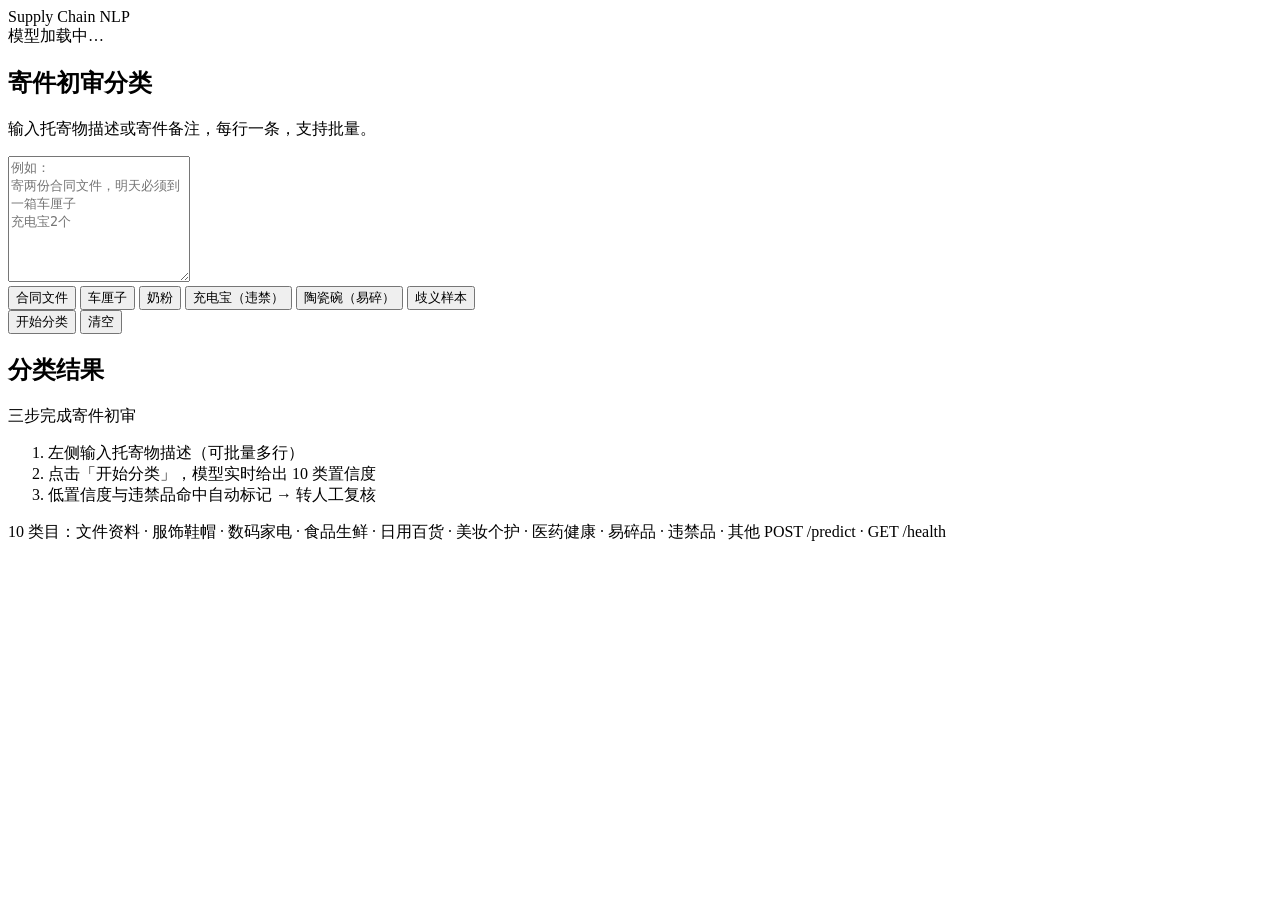
==== web/index.html @ 69e0c167 "init: supply chain NLP v1.0.0 — 寄件文本分类全管线（RF/fastText/BERT/量化/蒸馏/FastAPI/前端）" ====
<!DOCTYPE html>
<html lang="zh-CN">
<head>
<meta charset="UTF-8">
<meta name="viewport" content="width=device-width, initial-scale=1.0">
<title>寄件初审分类工作台 · Supply Chain NLP</title>
<link rel="stylesheet" href="/static/app.css">
</head>
<body>
<header class="topbar">
  <div class="brand">Supply Chain <span>NLP</span></div>
  <div class="top-meta">
    <span class="badge" id="model-badge">模型加载中…</span>
    <span class="health" id="health-dot" title="服务健康状态"></span>
  </div>
</header>

<main class="workspace">
  <!-- 左：输入工作区 -->
  <section class="panel input-panel">
    <h1>寄件初审分类</h1>
    <p class="sub">输入托寄物描述或寄件备注，每行一条，支持批量。</p>
    <textarea id="input" rows="8" spellcheck="false"
      placeholder="例如：&#10;寄两份合同文件，明天必须到&#10;一箱车厘子&#10;充电宝2个"></textarea>
    <div class="examples" id="examples">
      <button class="chip" data-text="寄两份合同文件，明天必须到">合同文件</button>
      <button class="chip" data-text="一箱车厘子">车厘子</button>
      <button class="chip" data-text="给小孩寄的奶粉">奶粉</button>
      <button class="chip" data-text="充电宝2个">充电宝（违禁）</button>
      <button class="chip" data-text="陶瓷碗4个，轻拿轻放">陶瓷碗（易碎）</button>
      <button class="chip" data-text="一箱东西">歧义样本</button>
    </div>
    <div class="actions">
      <button id="run" class="primary">开始分类</button>
      <button id="clear" class="ghost">清空</button>
      <span class="hint" id="hint"></span>
    </div>
  </section>

  <!-- 右：结果区 -->
  <section class="panel result-panel">
    <h2>分类结果</h2>
    <div id="results" class="results empty">
      <div class="empty-guide">
        <p class="empty-title">三步完成寄件初审</p>
        <ol>
          <li>左侧输入托寄物描述（可批量多行）</li>
          <li>点击「开始分类」，模型实时给出 10 类置信度</li>
          <li>低置信度与违禁品命中自动标记 → 转人工复核</li>
        </ol>
      </div>
    </div>
  </section>
</main>

<footer class="foot">
  <span>10 类目：文件资料 · 服饰鞋帽 · 数码家电 · 食品生鲜 · 日用百货 · 美妆个护 · 医药健康 · 易碎品 · 违禁品 · 其他</span>
  <span class="foot-api">POST /predict · GET /health</span>
</footer>

<script src="/static/app.js"></script>
</body>
</html>
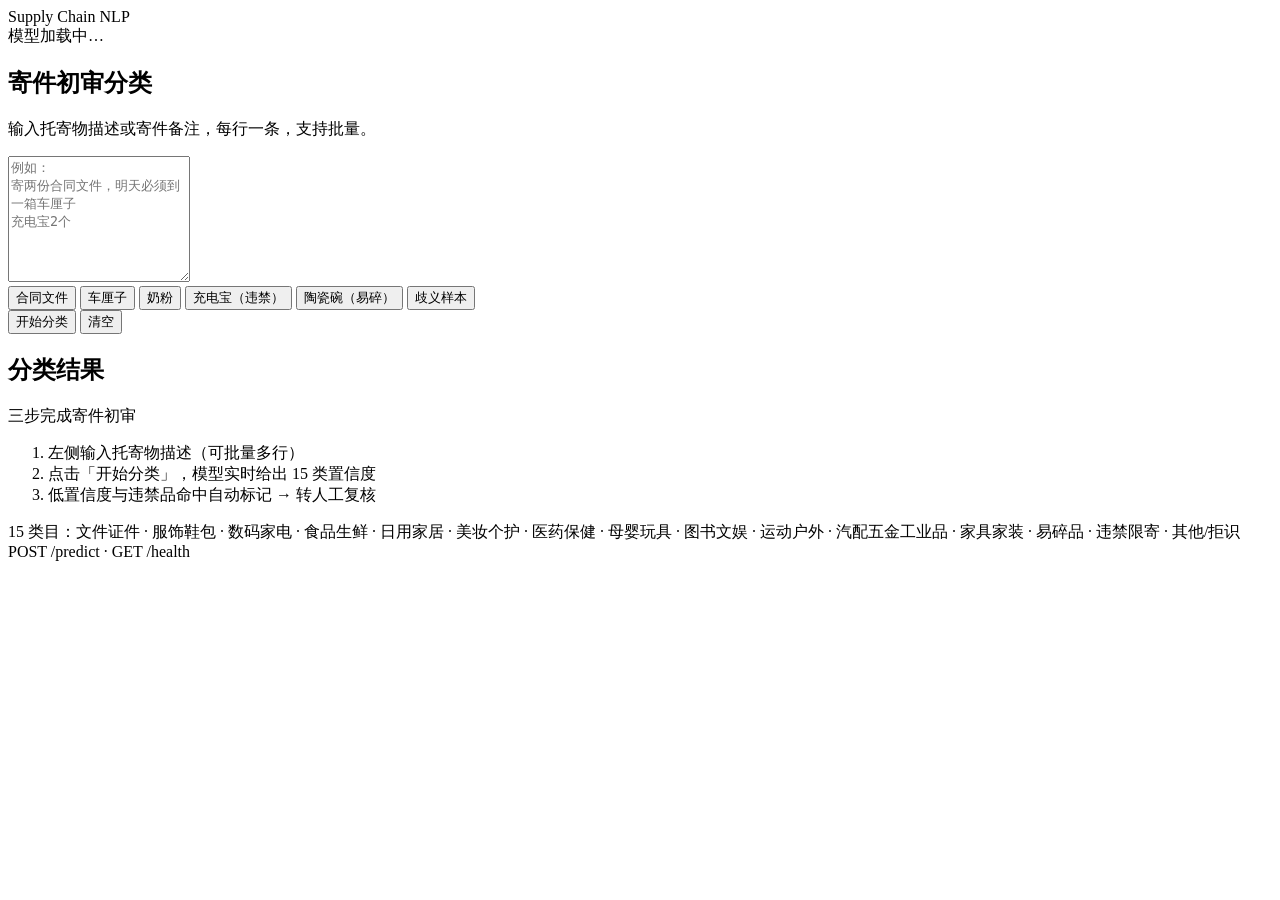
==== commit a778afdf: "feat(v2): 15 类全链路上线 — 数据冻结/教师六尺/蒸馏学生/双护栏/真实回流闭环 - data: v2.300k-d2 冻结(15类30万)双轨审计(QC 7/7 + 504分歧逐条判定" ====
--- a/web/index.html
+++ b/web/index.html
@@ -45,7 +45,7 @@
         <p class="empty-title">三步完成寄件初审</p>
         <ol>
           <li>左侧输入托寄物描述（可批量多行）</li>
-          <li>点击「开始分类」，模型实时给出 10 类置信度</li>
+          <li>点击「开始分类」，模型实时给出 15 类置信度</li>
           <li>低置信度与违禁品命中自动标记 → 转人工复核</li>
         </ol>
       </div>
@@ -54,7 +54,7 @@
 </main>
 
 <footer class="foot">
-  <span>10 类目：文件资料 · 服饰鞋帽 · 数码家电 · 食品生鲜 · 日用百货 · 美妆个护 · 医药健康 · 易碎品 · 违禁品 · 其他</span>
+  <span>15 类目：文件证件 · 服饰鞋包 · 数码家电 · 食品生鲜 · 日用家居 · 美妆个护 · 医药保健 · 母婴玩具 · 图书文娱 · 运动户外 · 汽配五金工业品 · 家具家装 · 易碎品 · 违禁限寄 · 其他/拒识</span>
   <span class="foot-api">POST /predict · GET /health</span>
 </footer>
 
